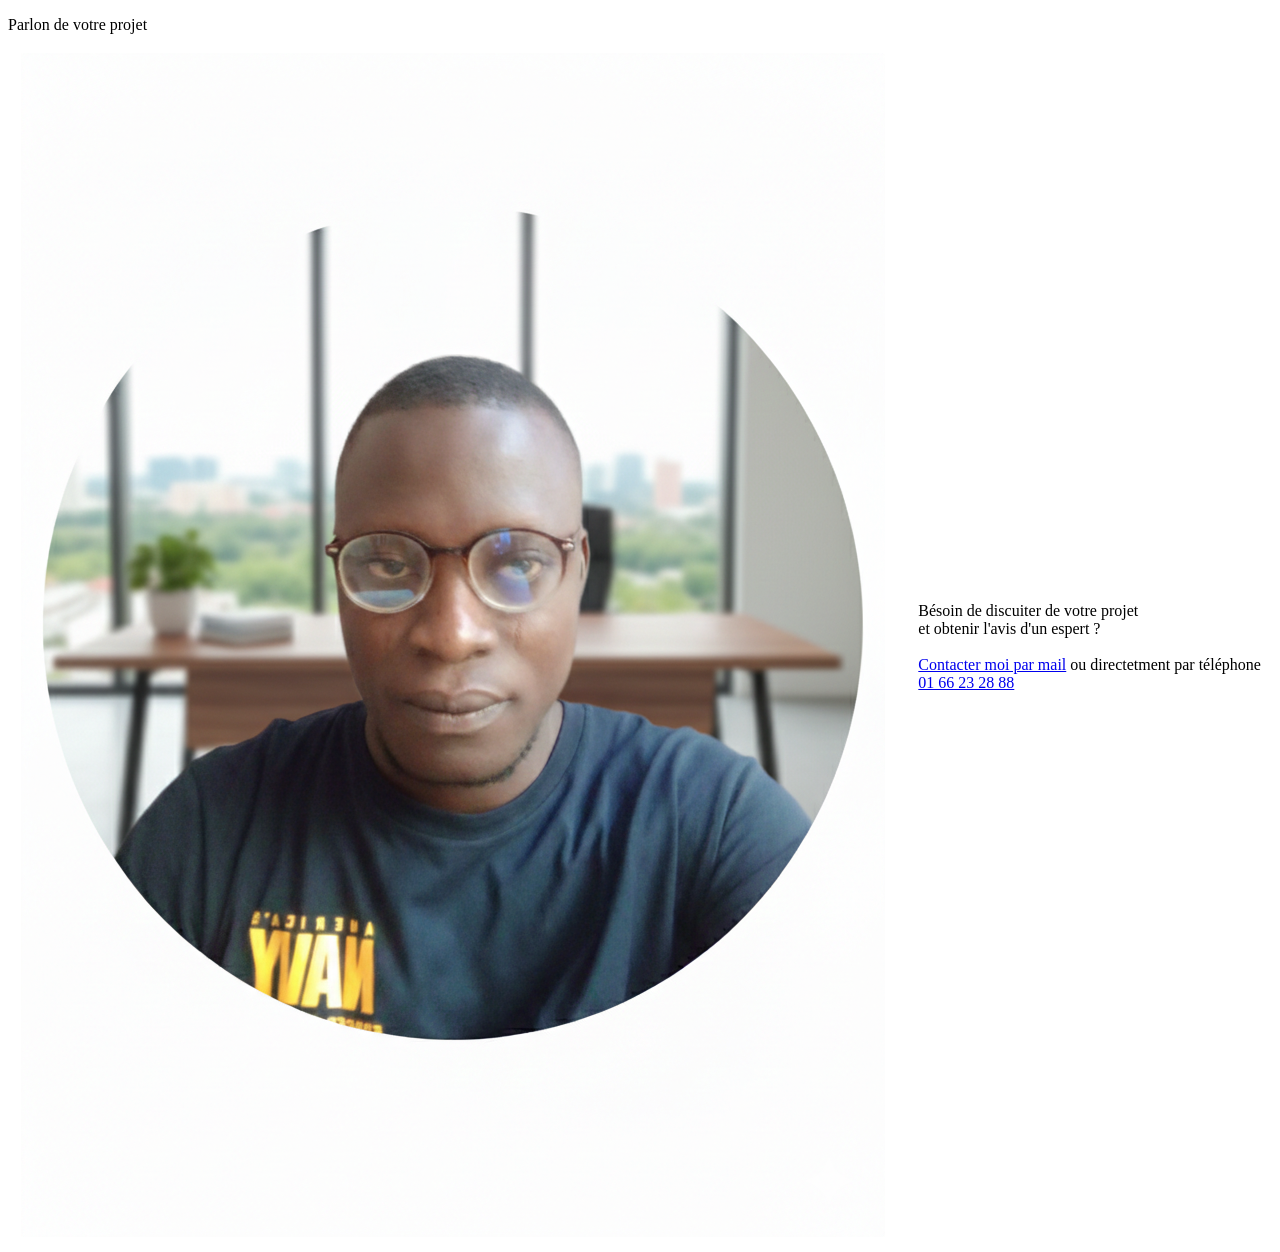
==== contact-frame.html @ a82a1ba7 "Add files via upload" ====
<!DOCTYPE html>
<html lang="en">
<head>
    <meta charset="UTF-8">
    <meta name="viewport" content="width=device-width, initial-scale=1.0">
    <link rel="stylesheet" href="monsite1.css">
</head>
<body>
     <div class="frame">
                <p class="frame-title">Parlon de  votre projet</p>
                <table style="width: 100%;" >
                    <tr>
                        <td valign="top" align="center"><img src="pr.png" ></td>
                        <td>
                            <div class="texte-avec-ligne-vertical"
                              style="margin-left: 20px;">
                                <p>
                                    Bésoin de discuiter de  votre projet <br> et obtenir l'avis d'un espert ?<br>
                                    <br> 
                                    <a href="mailto:augustinkoyo46@gmail.com?subject=Contact%20depuis%20augustinkoyo46@gmail.com"> Contacter moi par mail</a> ou directetment
                                    par téléphone<br> <a href="tel:+22966232888"> 01 66 23 28 88</a>
                                </p>
                            </div>

                        </td>
                    </tr>
                </table>
            </div>
        
</body>
</html>
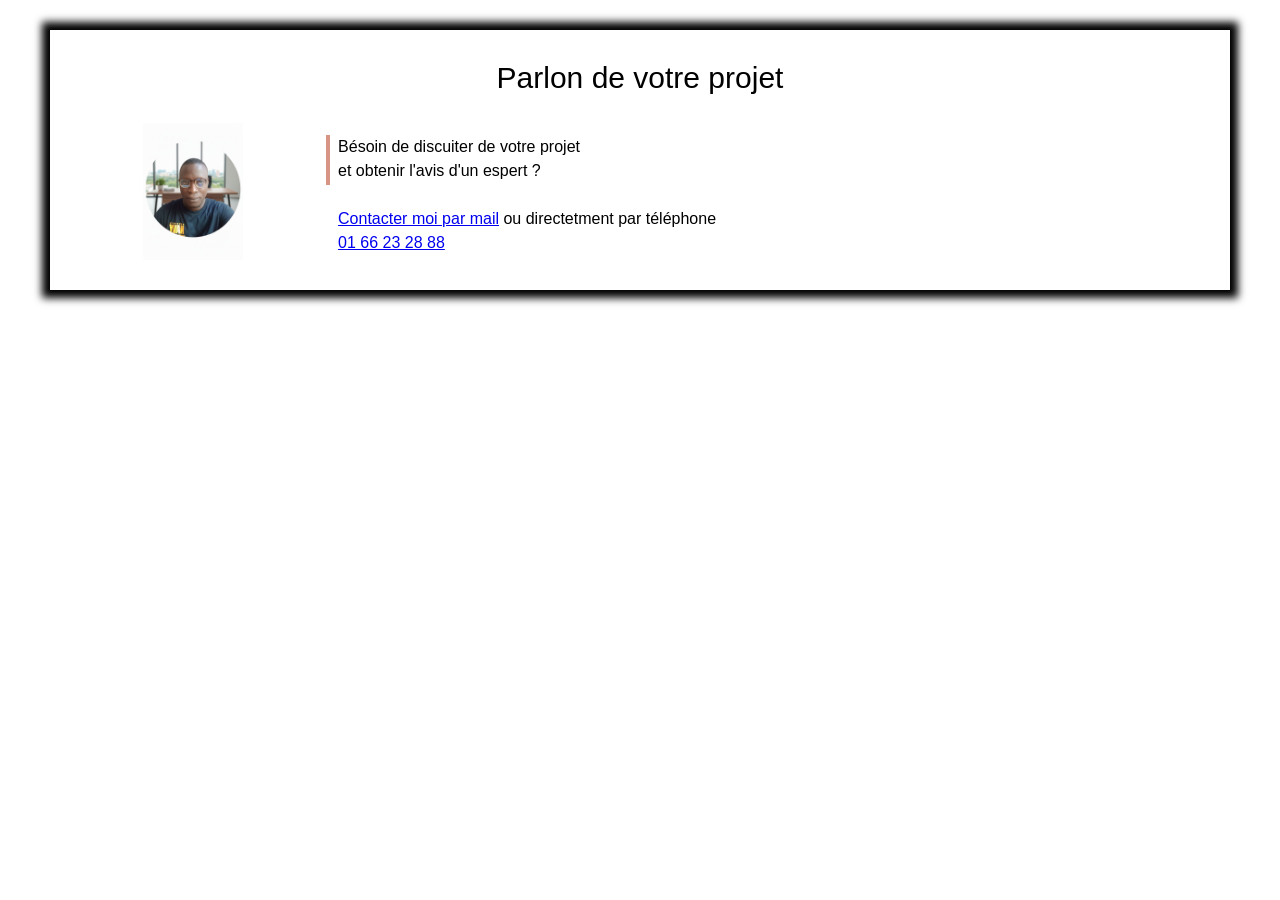
==== commit a3cf05a9: "Add files via upload" ====
--- a/contact-frame.html
+++ b/contact-frame.html
@@ -3,7 +3,7 @@
 <head>
     <meta charset="UTF-8">
     <meta name="viewport" content="width=device-width, initial-scale=1.0">
-    <link rel="stylesheet" href="monsite1.css">
+    <link rel="stylesheet" href="style.css">
 </head>
 <body>
      <div class="frame">
--- a/style.css
+++ b/style.css
@@ -0,0 +1,312 @@
+*{
+    box-sizing: border-box;
+}
+:root{
+    --color1:#D89584;
+    --color2: #F4F4F4;
+}
+body{
+    margin: 0;
+    font-family: 'Franklin Gothic Medium', 'Arial Narrow', Arial;
+    line-height: 1.5;
+}
+div.cover{
+    background:url(cover_overlay.png) no-repeat center/100% 100%,url(cover.jpg) no-repeat center/cover;
+   
+    height: 380px;
+    position: relative;
+}
+iframe{
+    width: 100%;
+    border: none;
+    height: 350px;
+}
+
+img.cover-profile{
+    height: 100px;
+    position: relative;
+    left: 50%;
+    margin-left: -50px;
+    margin-top: 36px;
+}
+h1{
+    color: white;
+    text-align: center;
+    font-size: 40px;
+    margin-top: 10px;
+    margin-bottom: 10x;
+}
+div.cover p{
+    margin-top:8px;
+    font-size: 14px;
+    text-align: center;
+    color :lightgray      
+}
+div.cover-contact{
+    position: absolute;
+    top: 10px;
+    left: 10px;
+    border-left: 6px solid var(--color1);
+    padding-left: 8px;
+    
+}
+div.cover-contact p{
+    text-align: left;
+    margin-top: 0px;
+    margin-bottom: 0px;
+}
+div.cover-contact p :first-child{
+    margin-bottom: 15px;
+
+}  
+div.cover-contact *{
+    color: white;
+    font-size: 14px;
+}
+a.contact-button{
+    color: #D89584;
+    border: 3px solid var(--color1);
+    padding: 8px 20px;
+    text-decoration: none;
+    background-color: #00000040;
+    display: inline-block;
+    margin-top: 18px; 
+    font-size: 14px;
+ }
+a.contact-button-portfolio{
+     position: absolute ;
+     right: 20px;
+      top: 5px;
+}
+
+a.contact-button:hover{
+    color: white;
+     border: 3px solid white;
+}
+div.section-grise1{
+    background: url(triangle2white.svg) no-repeat center bottom -1px/100%;
+ /*    background-size: 100%; */
+    background-color: var(--color2);
+    padding-bottom: 70px;
+}
+div.section-grise2{
+    background: url(triangle1white.svg) no-repeat center top/100% ;
+   /*  background-size: 100%; */
+    background-color: var(--color2);
+    padding-top: 80px;
+}
+.section{
+    padding-right: 40px;
+    padding-left: 40px;
+    padding-top: 30px;
+    padding-bottom: 30px;
+    overflow: auto;
+
+}
+h2{
+    text-align: center ;
+    font-size: 34px;
+    margin-top: 0px;
+}
+div.separateur{
+    background-color: #979797;
+    height: 1px;
+    width: 150px;
+    position: relative;
+    left: 50%;
+    margin-left:-75px ;
+ 
+}
+div.section-grise1 p {
+    font-size: 22px;
+    color: #656565;
+    text-align: center;
+    max-width: 450px;
+    margin-left: auto;
+    margin-right: auto;
+}
+img.col-contenu{
+    width: 40%;
+}
+div.col-contenu{
+    width: 60%;
+    padding-left: 16px;
+}
+.float-rigth{
+    float: right;
+}
+div.texte-avec-ligne-vertical{
+   
+    border-left: 4px solid var(--color1);
+    padding-left: 8px;
+    height: 50px;
+    display: inline-block;
+
+}
+div.texte-avec-ligne-vertical p{
+
+     margin-top: 0;
+}
+div.barre-vertical{
+    height: 50px;
+    width: 4px;
+    background-color: var(--color1);
+    margin-right: 8px;
+}
+.col-portfolio{
+    width: 45%;
+}
+div.frame{
+    margin: 30px 50px;
+    padding: 20px 30px;
+    background-color: white;
+    box-shadow: 0px 0px 8px 8px rgba(0,0,0,1);
+}
+div.frame img{
+    width :100px;
+}
+p.frame-title{
+    font-size: 30px;
+    margin-top: 5px;
+    margin-bottom: 20px;
+    text-align: center;
+}
+
+
+/*  portfolio-style */
+.porfolio-header{
+    height: 90px;
+    background:url(header.jpg) no-repeat center/cover;
+    position: relative;
+
+}
+.porfolio-header-title{
+    font-size: 25px;
+    font-weight: bold;
+    color: white;
+    padding-top: 4px;
+    padding-left: 8px;
+}
+h1.portfolio{
+    font-size: 46px;
+    color: black;
+    line-height: 1;
+    margin-bottom: 0;
+    padding-top: 10px;
+    
+}
+
+h2.portfolio{
+    font-size: 26px;
+    color: black;
+    font-weight: normal;
+    margin-bottom: 0;
+}
+a.portfolio-back{
+    color: var(--color1);
+    margin-left: -10px;
+}
+img.portfolio{
+    width: 70%;
+    max-width: 550px;
+}
+
+.display-mobile{
+    display: none;
+}
+/*     responsive */
+@media only screen and (max-width: 768px) { /* Correction : ajout de 'px' */
+    img.cover-profile{
+        height: 90px;
+        margin-top: 75px;
+    }
+    h1{
+        font-size: 35px;
+        margin-top: 6px;
+        margin-bottom: 0px;
+    }
+    div.cover p{
+        margin-top:2px;
+        font-size: 13px;       
+    }
+
+    div.cover-contact{
+        position: absolute;
+        top: 10px;
+        left: 10px;
+        border-left: 6px solid var(--color1);
+        padding-left: 8px;
+        
+    } 
+
+    .section{
+        padding-right: 20px;
+        padding-left: 20px;
+     }
+
+    div.section-grise1{
+        padding-bottom: 40px; 
+    }
+    h2{
+        font-size: 30px;
+    }
+
+    img.col-contenu{
+    width: 100%;
+    }
+
+
+    img.col-contenu {
+        float: right;
+    } 
+    div.col-contenu {   
+        width: 100%;
+        padding-left: 0px;
+        margin-top: 20px;
+    }
+    div.frame{
+        margin: 0px 0px;
+        padding: 0px 0px;
+        box-shadow: none;
+    }
+   
+    .col-portfolio{
+        width: 100%;
+        margin-bottom: 20px;
+    }
+    div.frame img {
+        width: 70px;
+    }
+    iframe{
+        height: 250px;
+    }
+
+    .porfolio-header-title{
+        font-size: 19px;
+        padding-top: 10px;
+        padding-left: 4px;
+    }
+
+    a.contact-button{   
+        padding: 7px 12px;
+        margin-top: 22px; 
+        font-size: 12px;
+    }
+    a.contact-button-portfolio{     
+        right: 8px;
+    }
+
+    h1.portfolio{
+        font-size: 40px;   
+    }
+
+    h2.portfolio{
+        font-size: 22px;   
+    }
+    img.portfolio{
+        width: 100%;   
+    }
+    .display-mobile{
+        display: block;
+    }
+}
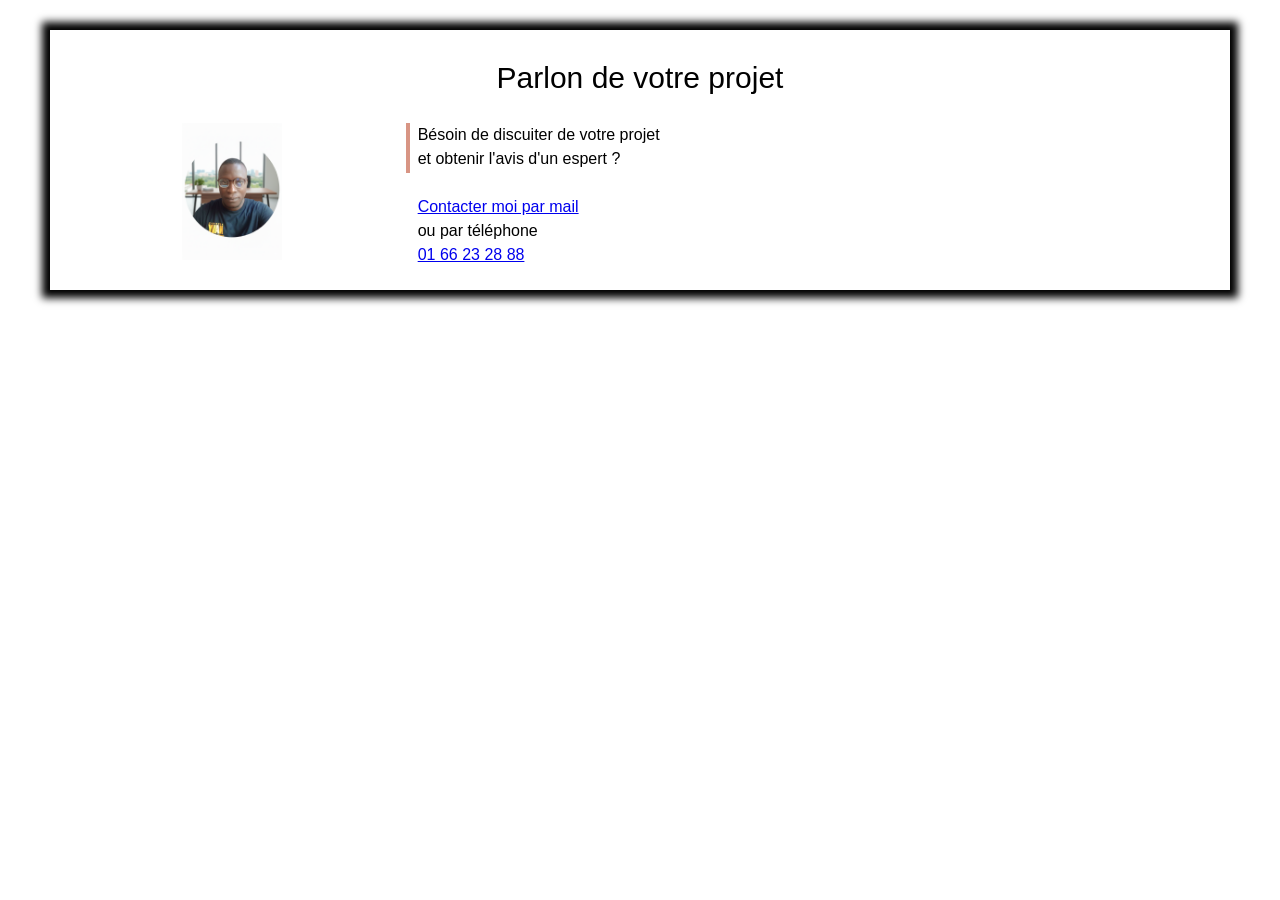
==== commit fc6c4f36: "Add files via upload" ====
--- a/contact-frame.html
+++ b/contact-frame.html
@@ -17,7 +17,8 @@
                                 <p>
                                     Bésoin de discuiter de  votre projet <br> et obtenir l'avis d'un espert ?<br>
                                     <br> 
-                                    <a href="mailto:augustinkoyo46@gmail.com?subject=Contact%20depuis%20augustinkoyo46@gmail.com"> Contacter moi par mail</a> ou directetment
+                                    <a href="mailto:augustinkoyo46@gmail.com?subject=Contact%20depuis%20augustinkoyo46@gmail.com"> Contacter moi par mail</a>  <br> ou 
+
                                     par téléphone<br> <a href="tel:+22966232888"> 01 66 23 28 88</a>
                                 </p>
                             </div>
